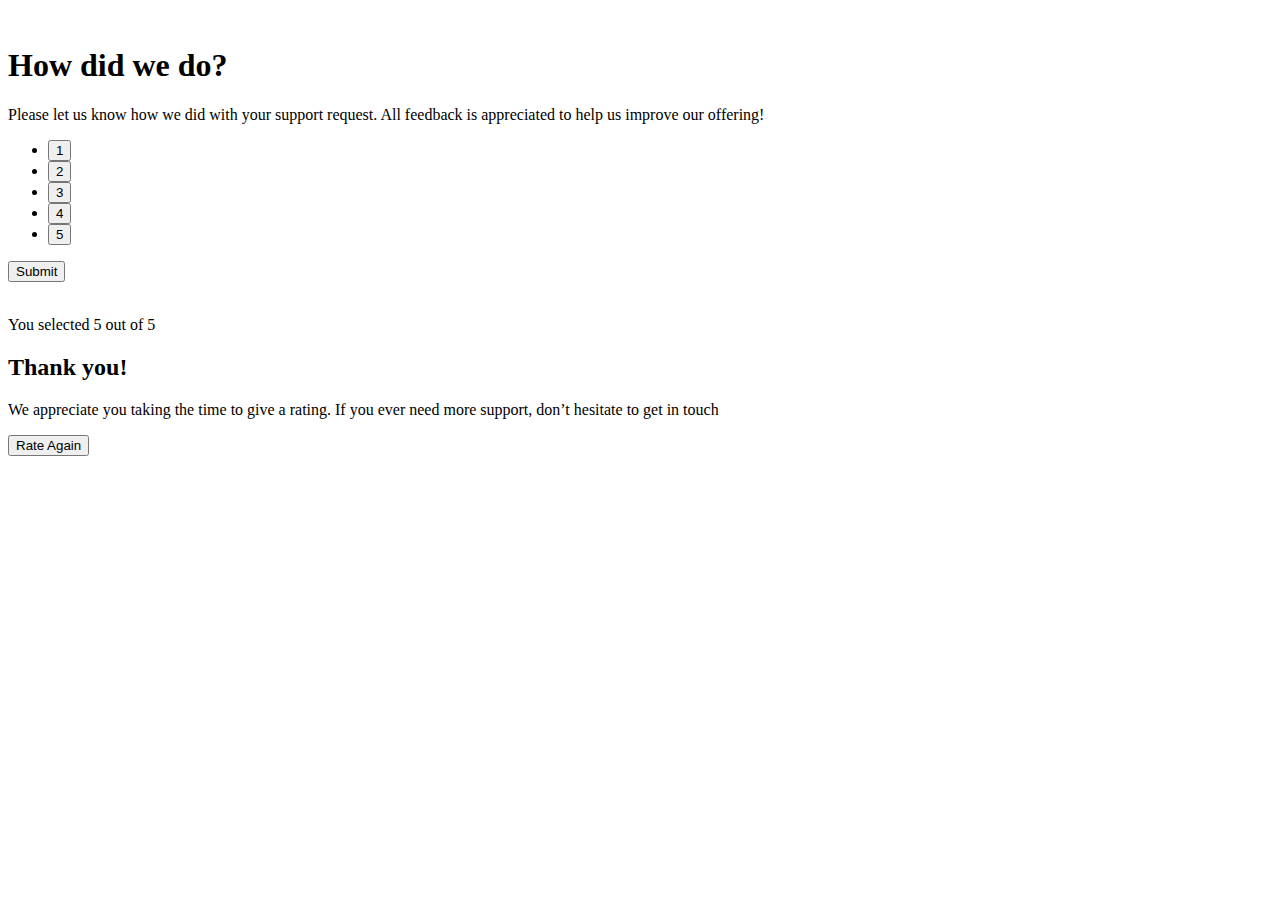
==== main/index.html @ 15205944 "add images" ====
<!DOCTYPE html>
<html lang="en">
<head>
    <meta charset="UTF-8">
    <meta http-equiv="X-UA-Compatible" content="IE=edge">
    <meta name="viewport" content="width=device-width, initial-scale=1.0">
    <title>Rating-component</title>
    <link rel="stylesheet" href="style.css">
</head>
<body>

    <!--Rating state start-->
    <main class="main-container">
        <img src="./images/icon-star.svg" alt="">
        <h1>How did we do?</h1>
        <p>
          Please let us know how we did with your support request. All feedback is appreciated 
          to help us improve our offering!
        </p>
        <ul>
          <li><button class="btn">1</button></li>
          <li><button class="btn">2</button></li>
          <li><button class="btn">3</button></li>
          <li><button class="btn">4</button></li>
          <li><button class="btn">5</button></li>
        </ul>
        <button class="btn-submit" id="submit">Submit</button>
      
      </main>

      <!-- Rating state end -->

      <!-- Thanke you state start -->

      <main class="thank-you hidden">
        <img src="./images/illustration-thank-you.svg" alt="">
        
       <p class="select">You selected <span id="choose">5</span> out of 5</p> 
    
       <h2>Thank you!</h2>
     
       <p>We appreciate you taking the time to give a rating. If you ever need more support, 
        don’t hesitate to get in touch</p>
    
        <button class="btn-submit" id="rate-again">Rate Again</button>
      </main>

      <!-- Thanke you state end -->

      <script src="./main.js"></script>
</body>
</html>
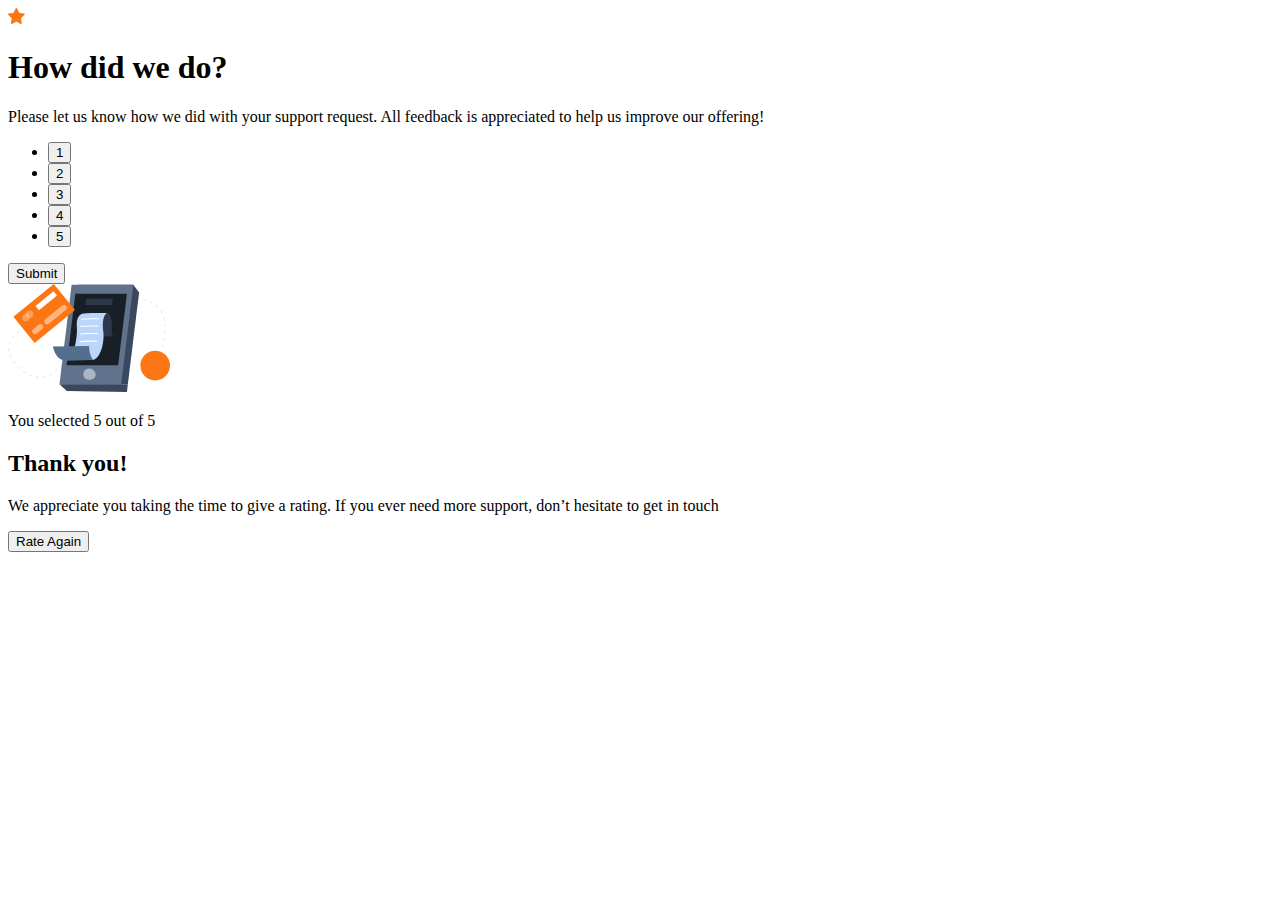
==== commit 6deacd8d: "fixing the html" ====
--- a/main/index.html
+++ b/main/index.html
@@ -11,7 +11,7 @@
 
     <!--Rating state start-->
     <main class="main-container">
-        <img src="./images/icon-star.svg" alt="">
+        <img src="../images/icon-star.svg" alt="">
         <h1>How did we do?</h1>
         <p>
           Please let us know how we did with your support request. All feedback is appreciated 
@@ -33,7 +33,7 @@
       <!-- Thanke you state start -->
 
       <main class="thank-you hidden">
-        <img src="./images/illustration-thank-you.svg" alt="">
+        <img src="../images/illustration-thank-you.svg" alt="">
         
        <p class="select">You selected <span id="choose">5</span> out of 5</p> 
     
